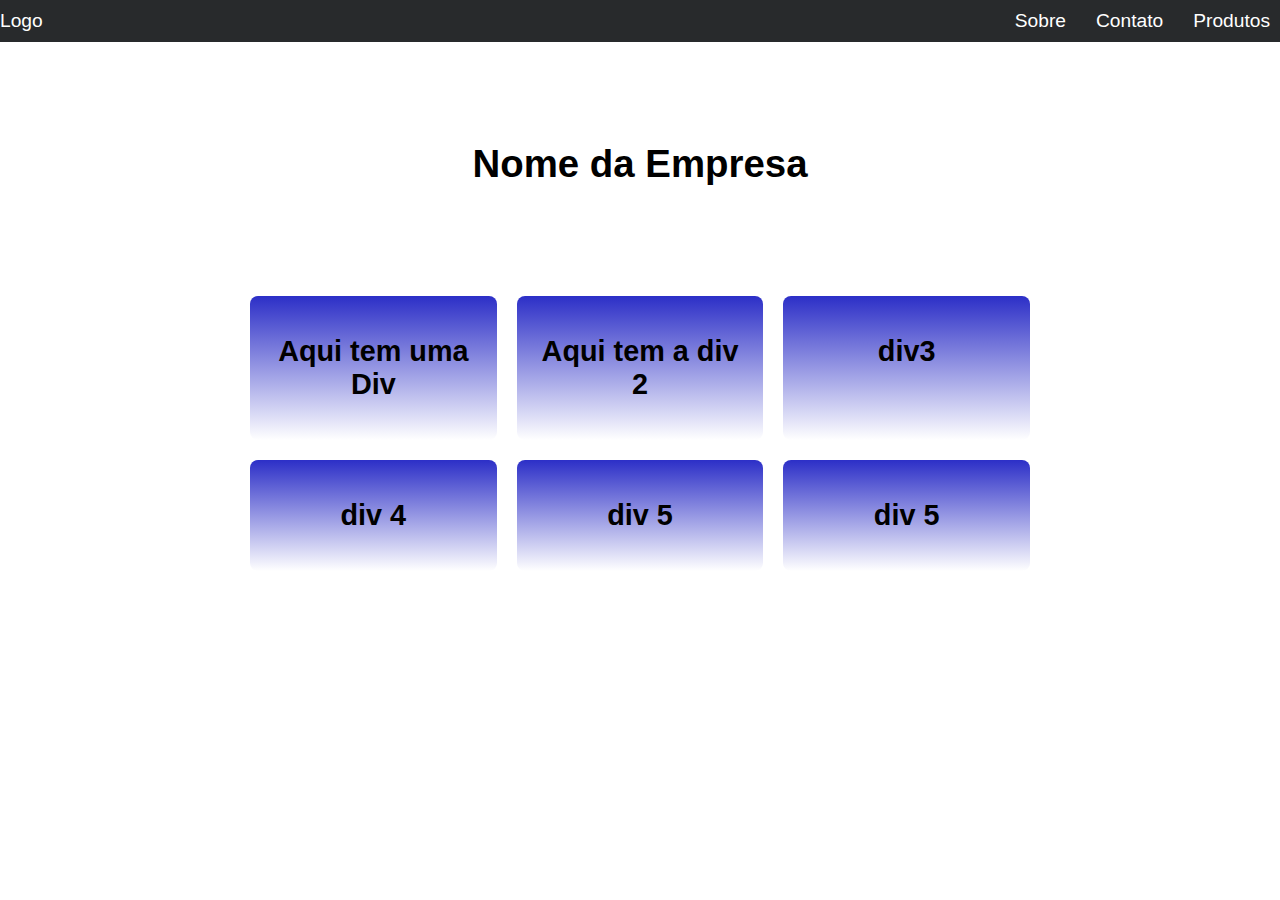
==== projeto/index.html @ 4a4611b3 "Add files via upload" ====
<!DOCTYPE html>
<html lang="pt-br">
<head>
    <meta charset="UTF-8">
    <meta http-equiv="X-UA-Compatible" content="IE=edge">
    <meta name="viewport" content="width=device-width, initial-scale=1.0">
    <link rel="stylesheet" href="style.css">
    <title>Home</title>
</head>
<body>
    <header class="header">
        <a href="">Logo</a>
        
        <nav>
            <ul class="menu">
                <li><a href="">Sobre</a></li>
                <li><a href="">Contato</a></li>
                <li><a href="">Produtos</a></li>
            </ul>  
        </nav>
    </header>
    <h1>Nome da Empresa</h1>
    <main>
        <section class="Flex">
            <div id="div1">
               <h2>Aqui tem uma Div</h2> 
            </div>
    
            <div>
                <h2>Aqui tem a div 2</h2>
                
            </div>
            <div>
                <h2>div3</h2>
                
            </div>
            <div>
                <h2> div 4</h2> 
               
            </div>
            <div>
                <h2>div 5</h2>
            </div>
            <div>
                <h2>div 5</h2>
            </div>
        </section>
    </body>
    </main>
</body>
</html>
---- projeto/style.css ----
/*Resetando algumas configurações*/
body, ul, li, p{
    margin: 0px;
    padding: 0px;
    list-style: none;
    font-size: 1.2rem;
    font-family: arial;
}
a{
    color: white;
    text-decoration: none;
}
h1{
    text-align: center;
    margin: 100px;
}
/*Menu*/
.header{
    background: rgb(40, 42, 44);
    align-items: center;
    justify-content: space-between;
    flex-wrap: wrap;
    display: flex;
}

.menu{
    display: flex;
}
.menu li{
    margin-left: 10px;
}

.menu li a{
    display: block;
    padding: 10px;
}

/*Conteúdo Príncipal*/
div{
    background: linear-gradient(rgb(44, 47, 199), #fff);
    border-radius: 8px;
    padding: 15px;
    text-align: center;
}

.Flex{
    display: flex;
    flex-wrap: wrap;
    max-width: 800px;
    margin: 0 auto;/*Faz que sempre fique ao meio*/
}

.Flex div{
    flex: 1 1 200px;
    margin: 10px;
}
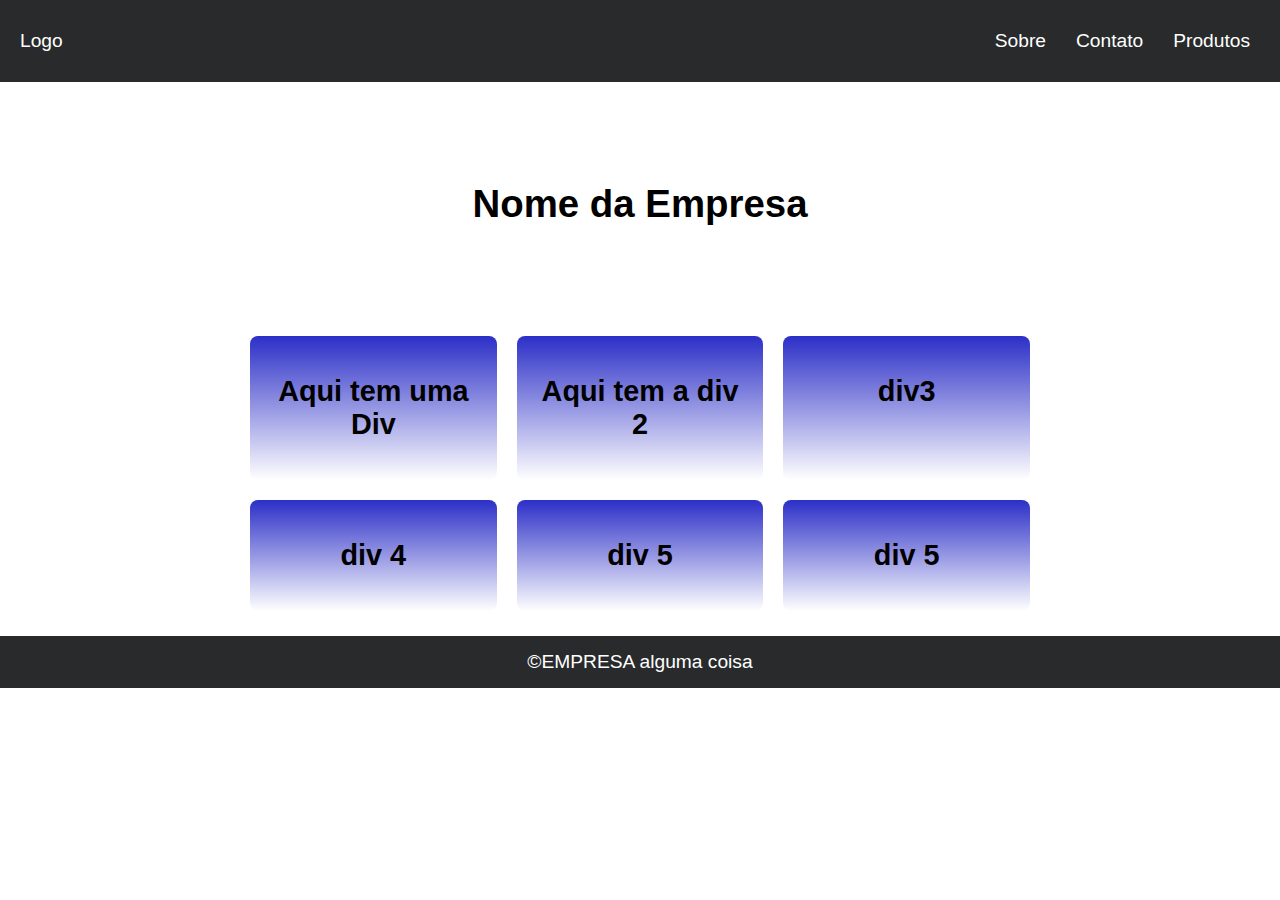
==== commit a9db41b5: "Merge f387c223505e53534cb0661fbdc8fc6a38d41c44 into 144f2e112ed7a9d2a0ac35890b76cadcd7690c71" ====
--- a/projeto/index.html
+++ b/projeto/index.html
@@ -45,7 +45,11 @@
                 <h2>div 5</h2>
             </div>
         </section>
-    </body>
     </main>
+    <footer>
+        <p>
+            &copy;EMPRESA alguma coisa
+        </p>
+    </footer>
 </body>
 </html>--- a/projeto/style.css
+++ b/projeto/style.css
@@ -19,6 +19,7 @@
     background: rgb(40, 42, 44);
     align-items: center;
     justify-content: space-between;
+    padding: 20px;
     flex-wrap: wrap;
     display: flex;
 }
@@ -53,4 +54,17 @@
 .Flex div{
     flex: 1 1 200px;
     margin: 10px;
+}
+
+.lateral{
+    background: rgba(40, 42, 44, 70%);
+}
+
+/*Footer*/
+footer{
+    margin-top: 15px;
+    background: rgb(40, 42, 44);
+    padding: 15px;
+    color: white;
+    text-align: center;
 }